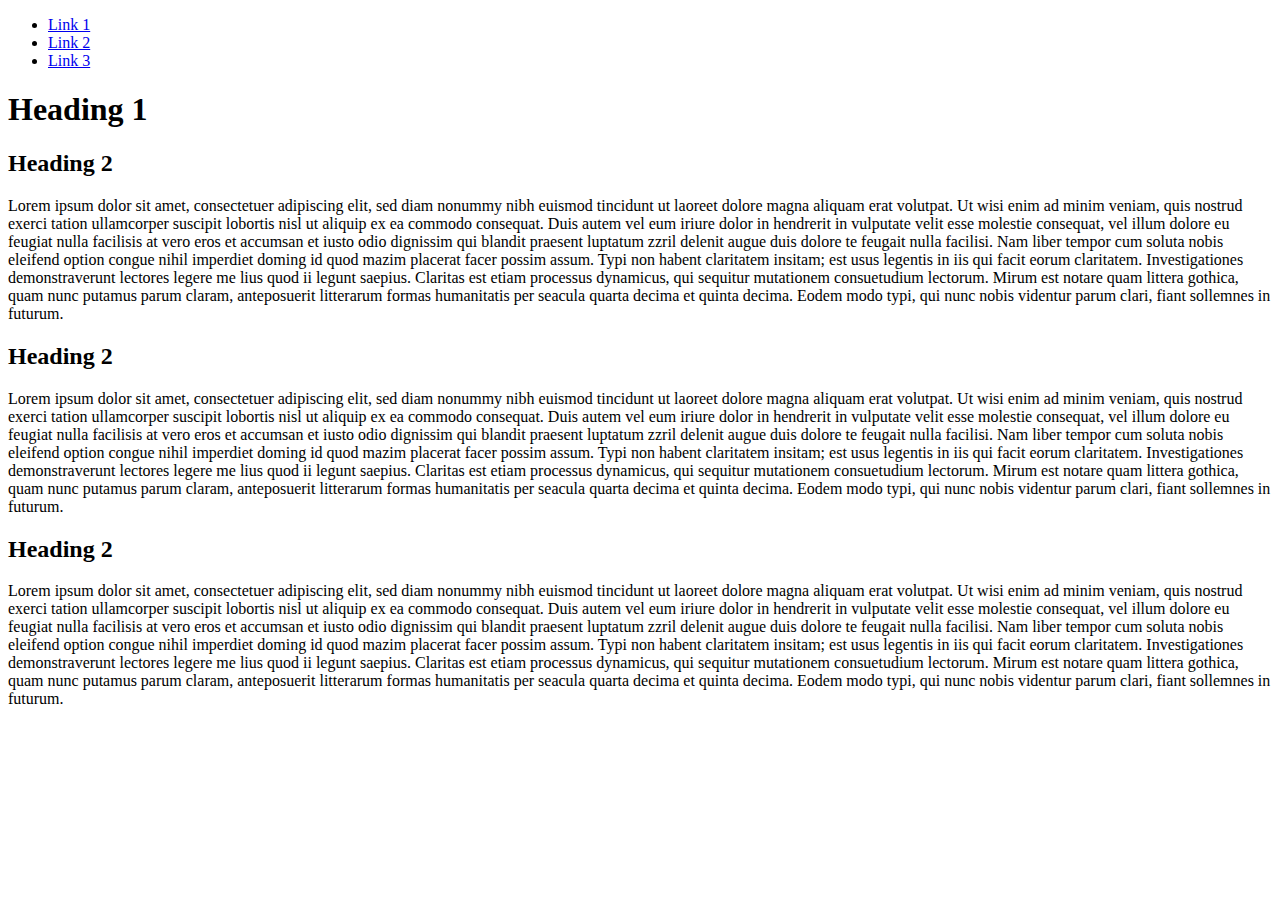
==== session2/index.html @ cc8c2b4d "changes to index and css files" ====
<!DOCTYPE html>
<html lang="en">
<head>
    <meta charset="UTF-8">
    <meta name="viewport" content="width=`, initial-scale=1.0">
    <meta http-equiv="X-UA-Compatible" content="ie=edge">
    <link rel="stylesheet" href="css/main.css" type="text/css" />
    <title>My First Website</title>
</head>
<body>
    <div id="content">
        <nav>
            <ul>
                <li><a href="#">Link 1</a> </li>
                <li><a href="#">Link 2</a> </li>
                <li><a href="#">Link 3</a> </li>
            </ul>
            
        </nav>
        <div id="top-area">
            <h1>Heading 1</h1>
        </div>
        <!--- /#top-area -->
        <article>
            <h2>Heading 2</h2>
            <p>Lorem ipsum dolor sit amet, consectetuer adipiscing elit,
            sed diam nonummy nibh euismod tincidunt ut laoreet dolore
            magna aliquam erat volutpat. Ut wisi enim ad minim veniam,
            quis nostrud exerci tation ullamcorper suscipit lobortis nisl
            ut aliquip ex ea commodo consequat. Duis autem vel eum iriure
            dolor in hendrerit in vulputate velit esse molestie consequat,
            vel illum dolore eu feugiat nulla facilisis at vero eros et
            accumsan et iusto odio dignissim qui blandit praesent luptatum
            zzril delenit augue duis dolore te feugait nulla facilisi.
            Nam liber tempor cum soluta nobis eleifend option congue
            nihil imperdiet doming id quod mazim placerat facer possim
            assum. Typi non habent claritatem insitam; est usus legentis
            in iis qui facit eorum claritatem. Investigationes
            demonstraverunt lectores legere me lius quod ii legunt saepius.
            Claritas est etiam processus dynamicus, qui sequitur mutationem
            consuetudium lectorum. Mirum est notare quam littera gothica,
            quam nunc putamus parum claram, anteposuerit litterarum formas
            humanitatis per seacula quarta decima et quinta decima. Eodem
            modo typi, qui nunc nobis videntur parum clari, fiant sollemnes
            in futurum.</p>
        </article>
        <article>
            <h2>Heading 2</h2>
            <p>Lorem ipsum dolor sit amet, consectetuer adipiscing elit,
            sed diam nonummy nibh euismod tincidunt ut laoreet dolore
            magna aliquam erat volutpat. Ut wisi enim ad minim veniam,
            quis nostrud exerci tation ullamcorper suscipit lobortis nisl
            ut aliquip ex ea commodo consequat. Duis autem vel eum iriure
            dolor in hendrerit in vulputate velit esse molestie consequat,
            vel illum dolore eu feugiat nulla facilisis at vero eros et
            accumsan et iusto odio dignissim qui blandit praesent luptatum
            zzril delenit augue duis dolore te feugait nulla facilisi.
            Nam liber tempor cum soluta nobis eleifend option congue
            nihil imperdiet doming id quod mazim placerat facer possim
            assum. Typi non habent claritatem insitam; est usus legentis
            in iis qui facit eorum claritatem. Investigationes
            demonstraverunt lectores legere me lius quod ii legunt saepius.
            Claritas est etiam processus dynamicus, qui sequitur mutationem
            consuetudium lectorum. Mirum est notare quam littera gothica,
            quam nunc putamus parum claram, anteposuerit litterarum formas
            humanitatis per seacula quarta decima et quinta decima. Eodem
            modo typi, qui nunc nobis videntur parum clari, fiant sollemnes
            in futurum.</p>
        </article>
        <article>
            <h2>Heading 2</h2>
            <p>Lorem ipsum dolor sit amet, consectetuer adipiscing elit,
            sed diam nonummy nibh euismod tincidunt ut laoreet dolore
            magna aliquam erat volutpat. Ut wisi enim ad minim veniam,
            quis nostrud exerci tation ullamcorper suscipit lobortis nisl
            ut aliquip ex ea commodo consequat. Duis autem vel eum iriure
            dolor in hendrerit in vulputate velit esse molestie consequat,
            vel illum dolore eu feugiat nulla facilisis at vero eros et
            accumsan et iusto odio dignissim qui blandit praesent luptatum
            zzril delenit augue duis dolore te feugait nulla facilisi.
            Nam liber tempor cum soluta nobis eleifend option congue
            nihil imperdiet doming id quod mazim placerat facer possim
            assum. Typi non habent claritatem insitam; est usus legentis
            in iis qui facit eorum claritatem. Investigationes
            demonstraverunt lectores legere me lius quod ii legunt saepius.
            Claritas est etiam processus dynamicus, qui sequitur mutationem
            consuetudium lectorum. Mirum est notare quam littera gothica,
            quam nunc putamus parum claram, anteposuerit litterarum formas
            humanitatis per seacula quarta decima et quinta decima. Eodem
            modo typi, qui nunc nobis videntur parum clari, fiant sollemnes
            in futurum.</p>
        </article>
        
        
    </div>
    <!--- /#divcontent -->
    

</body>
</html>
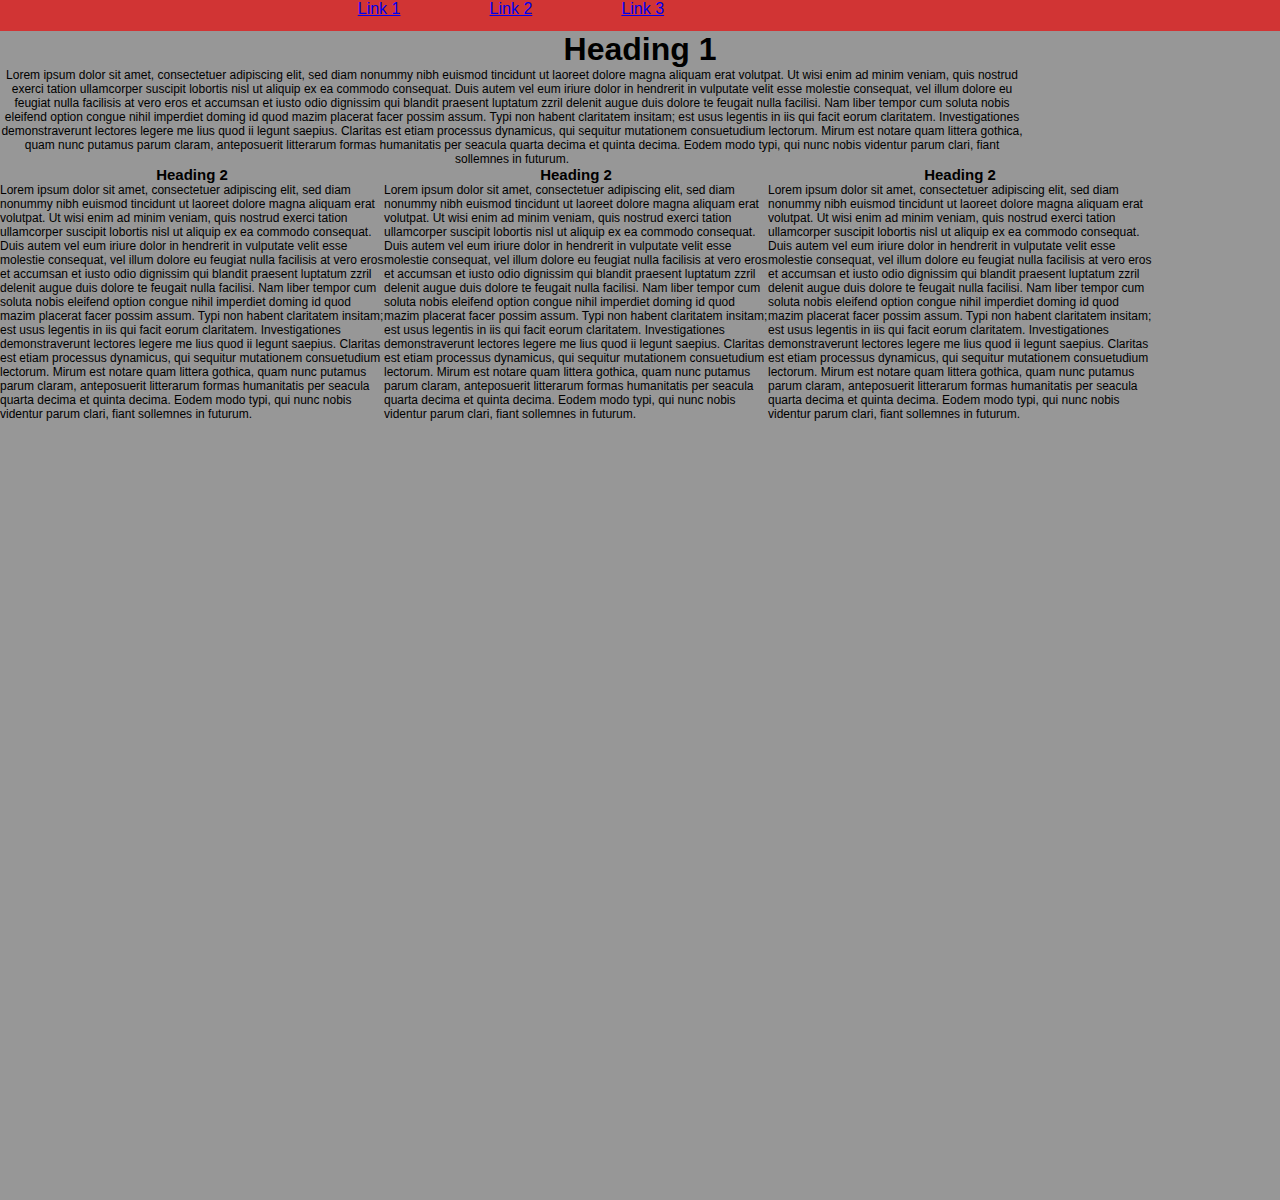
==== commit 3f62a259: "changes to index file and formatting in css file" ====
--- a/session2/index.html
+++ b/session2/index.html
@@ -4,7 +4,7 @@
     <meta charset="UTF-8">
     <meta name="viewport" content="width=`, initial-scale=1.0">
     <meta http-equiv="X-UA-Compatible" content="ie=edge">
-    <link rel="stylesheet" href="css/main.css" type="text/css" />
+    <link rel="stylesheet" href="main.css" type="text/css" />
     <title>My First Website</title>
 </head>
 <body>
@@ -19,6 +19,27 @@
         </nav>
         <div id="top-area">
             <h1>Heading 1</h1>
+            
+            <p class='thin'>Lorem ipsum dolor sit amet, consectetuer adipiscing elit,
+            sed diam nonummy nibh euismod tincidunt ut laoreet dolore
+            magna aliquam erat volutpat. Ut wisi enim ad minim veniam,
+            quis nostrud exerci tation ullamcorper suscipit lobortis nisl
+            ut aliquip ex ea commodo consequat. Duis autem vel eum iriure
+            dolor in hendrerit in vulputate velit esse molestie consequat,
+            vel illum dolore eu feugiat nulla facilisis at vero eros et
+            accumsan et iusto odio dignissim qui blandit praesent luptatum
+            zzril delenit augue duis dolore te feugait nulla facilisi.
+            Nam liber tempor cum soluta nobis eleifend option congue
+            nihil imperdiet doming id quod mazim placerat facer possim
+            assum. Typi non habent claritatem insitam; est usus legentis
+            in iis qui facit eorum claritatem. Investigationes
+            demonstraverunt lectores legere me lius quod ii legunt saepius.
+            Claritas est etiam processus dynamicus, qui sequitur mutationem
+            consuetudium lectorum. Mirum est notare quam littera gothica,
+            quam nunc putamus parum claram, anteposuerit litterarum formas
+            humanitatis per seacula quarta decima et quinta decima. Eodem
+            modo typi, qui nunc nobis videntur parum clari, fiant sollemnes
+            in futurum.</p>
         </div>
         <!--- /#top-area -->
         <article>
--- a/session2/main.css
+++ b/session2/main.css
@@ -0,0 +1,51 @@
+* { margin: 0;
+    padding: 0;
+}
+
+
+.thin {
+    width: 80%;
+    text-align: center;
+}
+
+
+#content {
+    background-color: #979797;
+    font-family: Arial, Helvetica, sans-serif;
+    float: left;
+    height: 1200px;
+}
+
+p {
+    font-size: 12px;
+}
+
+    
+h1, h2 {
+    text-align: center;
+}
+
+h2 {
+    font-size: 15px;
+}
+
+nav {
+    background-color: #D13434;
+    padding: 0% 1% 1% 1%;
+}
+
+nav ul {
+    margin: 0 auto;
+    width: 45%;
+}
+
+nav ul li {
+    display: inline;
+    margin-right: 15%;
+}
+
+
+article {
+    width: 30%;
+    float: left;
+}